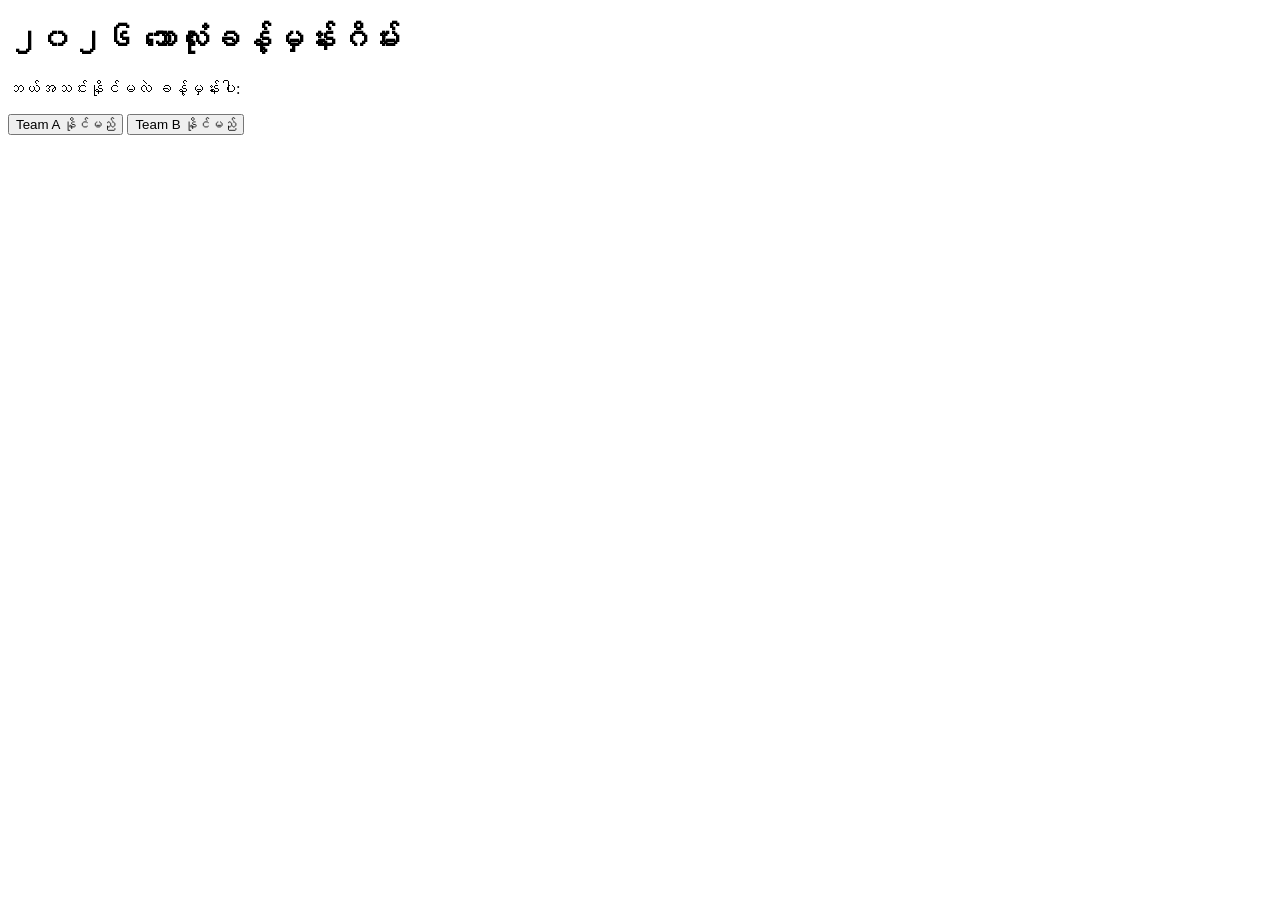
==== index.html @ a9d5de2a "Add files via upload" ====
<!DOCTYPE html>
<html>
<body>
    <h1>၂၀၂၆ ဘောလုံးခန့်မှန်းဂိမ်း</h1>
    <p>ဘယ်အသင်းနိုင်မလဲ ခန့်မှန်းပါ:</p>
    <button onclick="guess('Team A')">Team A နိုင်မည်</button>
    <button onclick="guess('Team B')">Team B နိုင်မည်</button>
    
    <p id="result"></p>

    <script>
        function guess(team) {
            document.getElementById("result").innerHTML = "သင် " + team + " ကို ရွေးချယ်လိုက်ပါပြီ!";
        }
        <style>
    body { 
        text-align: center; 
        padding: 50px; 
        font-family: sans-serif; 
    }
    button { 
        padding: 15px 30px; 
        font-size: 18px; 
        background-color: #28a745; 
        color: white; 
        border: none; 
        border-radius: 8px; 
        margin: 5px; 
    }
</style>
<div style="margin-top: 30px;">
    <h3>ငွေသွင်းရန် (KPay/Wave):</h3>
    <p>09-XXXXXXXXXX သို့ ငွေလွှဲပြီး Screenshot ပို့ပေးပါ</p>
<button style="background-color: #007bff;" onclick="window.location.href='https://t.me/Foodball2026'">ငွေလွှဲပြီးပြီ</button>


</div>

<script>
    function guess(team) {
        document.getElementById("result").innerHTML = "သင် " + team + " ကို ရွေးချယ်လိုက်ပါပြီ!";
    }
</script>
</body>
</html>


    </script>
</body>
</html>
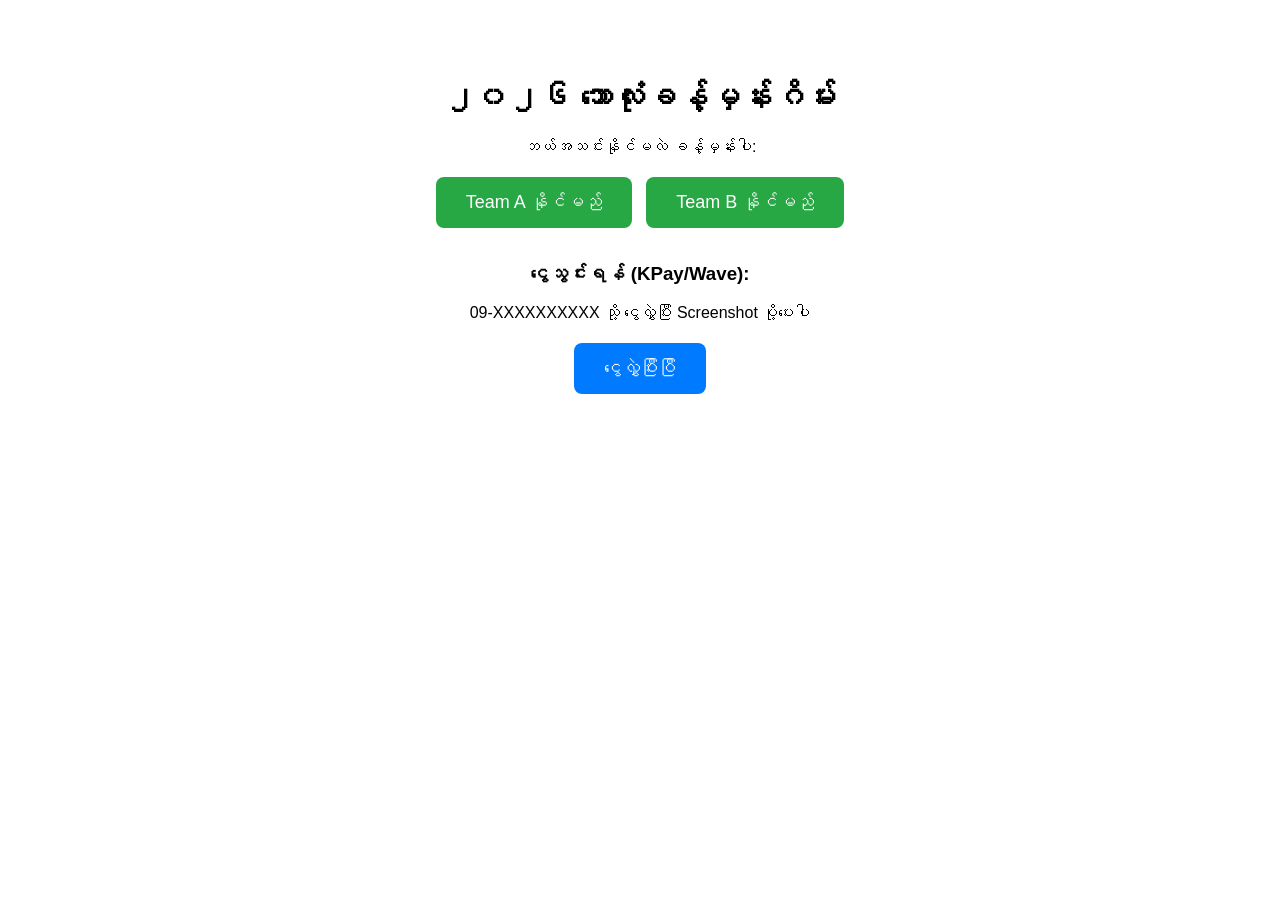
==== commit 56638c16: "Add files via upload game.html, script.js, style.css" ====
--- a/index.html
+++ b/index.html
@@ -1,5 +1,11 @@
 <!DOCTYPE html>
 <html>
+<head>
+    <style>
+        body { text-align: center; padding: 50px; font-family: sans-serif; }
+        button { padding: 15px 30px; font-size: 18px; background-color: #28a745; color: white; border: none; border-radius: 8px; margin: 5px; }
+    </style>
+</head>
 <body>
     <h1>၂၀၂၆ ဘောလုံးခန့်မှန်းဂိမ်း</h1>
     <p>ဘယ်အသင်းနိုင်မလဲ ခန့်မှန်းပါ:</p>
@@ -8,43 +14,16 @@
     
     <p id="result"></p>
 
+    <div style="margin-top: 30px;">
+        <h3>ငွေသွင်းရန် (KPay/Wave):</h3>
+        <p>09-XXXXXXXXXX သို့ ငွေလွှဲပြီး Screenshot ပို့ပေးပါ</p>
+        <button style="background-color: #007bff;" onclick="window.location.href='https://t.me/Foodball2026'">ငွေလွှဲပြီးပြီ</button>
+    </div>
+
     <script>
         function guess(team) {
             document.getElementById("result").innerHTML = "သင် " + team + " ကို ရွေးချယ်လိုက်ပါပြီ!";
         }
-        <style>
-    body { 
-        text-align: center; 
-        padding: 50px; 
-        font-family: sans-serif; 
-    }
-    button { 
-        padding: 15px 30px; 
-        font-size: 18px; 
-        background-color: #28a745; 
-        color: white; 
-        border: none; 
-        border-radius: 8px; 
-        margin: 5px; 
-    }
-</style>
-<div style="margin-top: 30px;">
-    <h3>ငွေသွင်းရန် (KPay/Wave):</h3>
-    <p>09-XXXXXXXXXX သို့ ငွေလွှဲပြီး Screenshot ပို့ပေးပါ</p>
-<button style="background-color: #007bff;" onclick="window.location.href='https://t.me/Foodball2026'">ငွေလွှဲပြီးပြီ</button>
-
-
-</div>
-
-<script>
-    function guess(team) {
-        document.getElementById("result").innerHTML = "သင် " + team + " ကို ရွေးချယ်လိုက်ပါပြီ!";
-    }
-</script>
-</body>
-</html>
-
-
     </script>
 </body>
 </html>
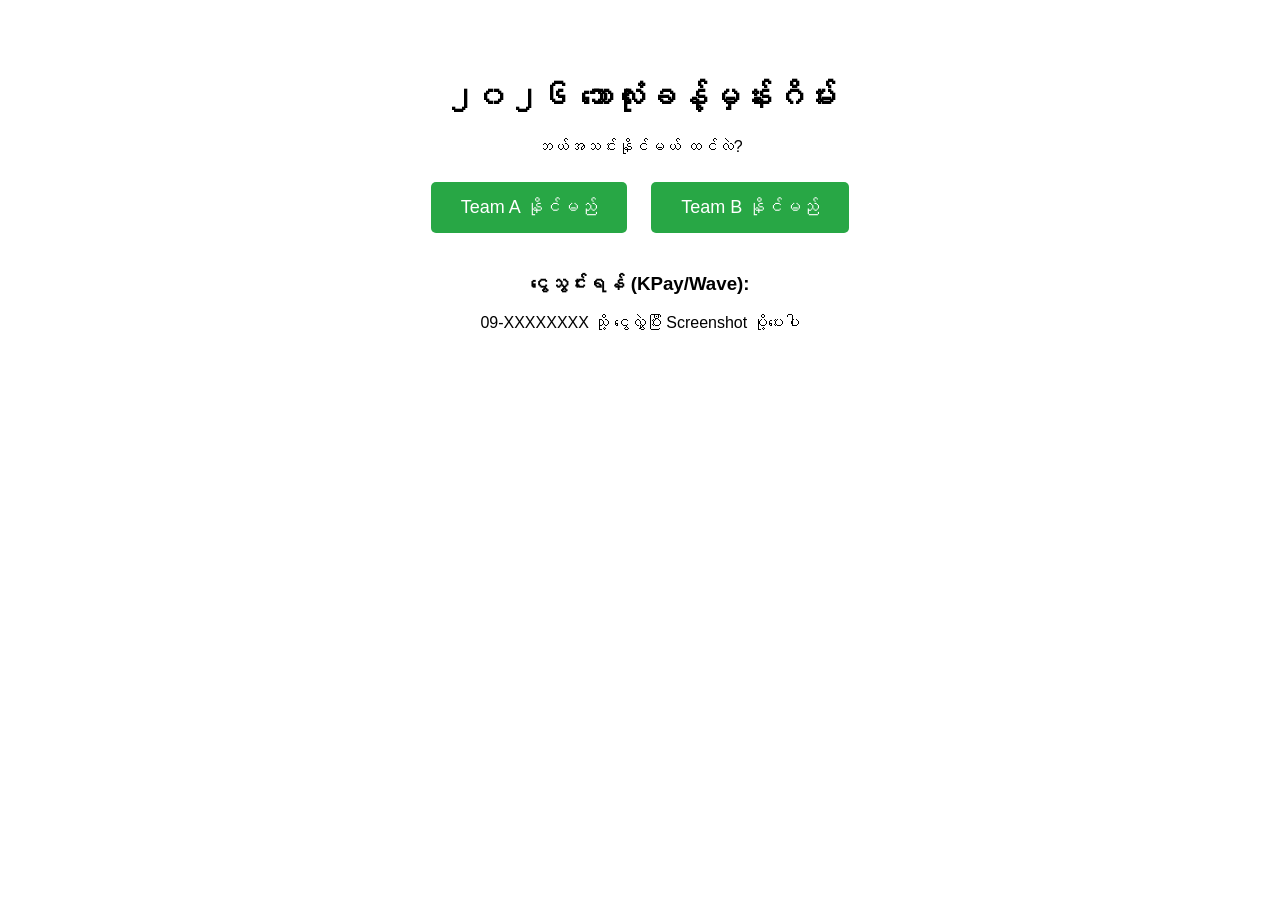
==== commit 33f6ee58: "Update index.html" ====
--- a/index.html
+++ b/index.html
@@ -1,23 +1,26 @@
 <!DOCTYPE html>
 <html>
 <head>
+    <meta charset="UTF-8">
+    <title>ဘောလုံးခန့်မှန်းဂိမ်း</title>
     <style>
         body { text-align: center; padding: 50px; font-family: sans-serif; }
-        button { padding: 15px 30px; font-size: 18px; background-color: #28a745; color: white; border: none; border-radius: 8px; margin: 5px; }
+        button { padding: 15px 30px; font-size: 18px; background-color: #28a745; color: white; border: none; border-radius: 5px; cursor: pointer; margin: 10px; }
+        div { margin-top: 30px; }
     </style>
 </head>
 <body>
+
     <h1>၂၀၂၆ ဘောလုံးခန့်မှန်းဂိမ်း</h1>
-    <p>ဘယ်အသင်းနိုင်မလဲ ခန့်မှန်းပါ:</p>
+    <p>ဘယ်အသင်းနိုင်မယ် ထင်လဲ?</p>
     <button onclick="guess('Team A')">Team A နိုင်မည်</button>
     <button onclick="guess('Team B')">Team B နိုင်မည်</button>
     
-    <p id="result"></p>
+    <p id="result" style="font-size: 20px; font-weight: bold;"></p>
 
     <div style="margin-top: 30px;">
         <h3>ငွေသွင်းရန် (KPay/Wave):</h3>
-        <p>09-XXXXXXXXXX သို့ ငွေလွှဲပြီး Screenshot ပို့ပေးပါ</p>
-        <button style="background-color: #007bff;" onclick="window.location.href='https://t.me/Foodball2026'">ငွေလွှဲပြီးပြီ</button>
+        <p>09-XXXXXXXX သို့ ငွေလွှဲပြီး Screenshot ပို့ပေးပါ</p>
     </div>
 
     <script>
@@ -25,5 +28,7 @@
             document.getElementById("result").innerHTML = "သင် " + team + " ကို ရွေးချယ်လိုက်ပါပြီ!";
         }
     </script>
+
 </body>
 </html>
+
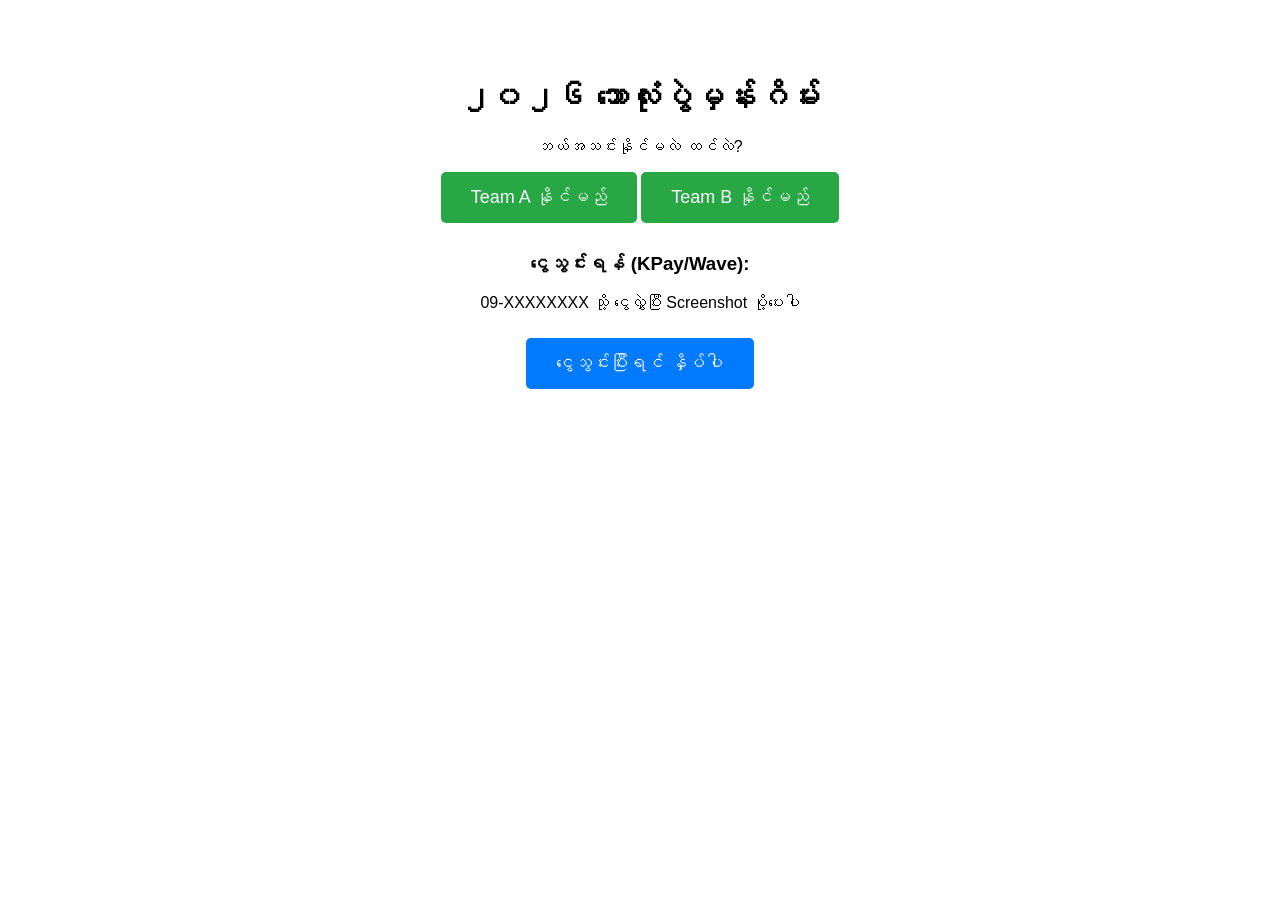
==== commit 9c395c36: "Update index.html" ====
--- a/index.html
+++ b/index.html
@@ -2,25 +2,27 @@
 <html>
 <head>
     <meta charset="UTF-8">
-    <title>ဘောလုံးခန့်မှန်းဂိမ်း</title>
+    <title>၂၀၂၆ ဘောလုံးပွဲမှန်းဂိမ်း</title>
     <style>
         body { text-align: center; padding: 50px; font-family: sans-serif; }
-        button { padding: 15px 30px; font-size: 18px; background-color: #28a745; color: white; border: none; border-radius: 5px; cursor: pointer; margin: 10px; }
-        div { margin-top: 30px; }
+        button { padding: 15px 30px; font-size: 18px; background-color: #28a745; color: white; border: none; cursor: pointer; border-radius: 5px; }
+        .payment-div { margin-top: 30px; }
+        .pay-btn { background-color: #007bff; margin-top: 10px; }
     </style>
 </head>
 <body>
 
-    <h1>၂၀၂၆ ဘောလုံးခန့်မှန်းဂိမ်း</h1>
-    <p>ဘယ်အသင်းနိုင်မယ် ထင်လဲ?</p>
+    <h1>၂၀၂၆ ဘောလုံးပွဲမှန်းဂိမ်း</h1>
+    <p>ဘယ်အသင်းနိုင်မလဲ ထင်လဲ?</p>
     <button onclick="guess('Team A')">Team A နိုင်မည်</button>
     <button onclick="guess('Team B')">Team B နိုင်မည်</button>
-    
+
     <p id="result" style="font-size: 20px; font-weight: bold;"></p>
 
-    <div style="margin-top: 30px;">
+    <div class="payment-div">
         <h3>ငွေသွင်းရန် (KPay/Wave):</h3>
         <p>09-XXXXXXXX သို့ ငွေလွှဲပြီး Screenshot ပို့ပေးပါ</p>
+        <button class="pay-btn" onclick="window.location.href='https://t.me/Foodball2026'">ငွေသွင်းပြီးရင် နှိပ်ပါ</button>
     </div>
 
     <script>
